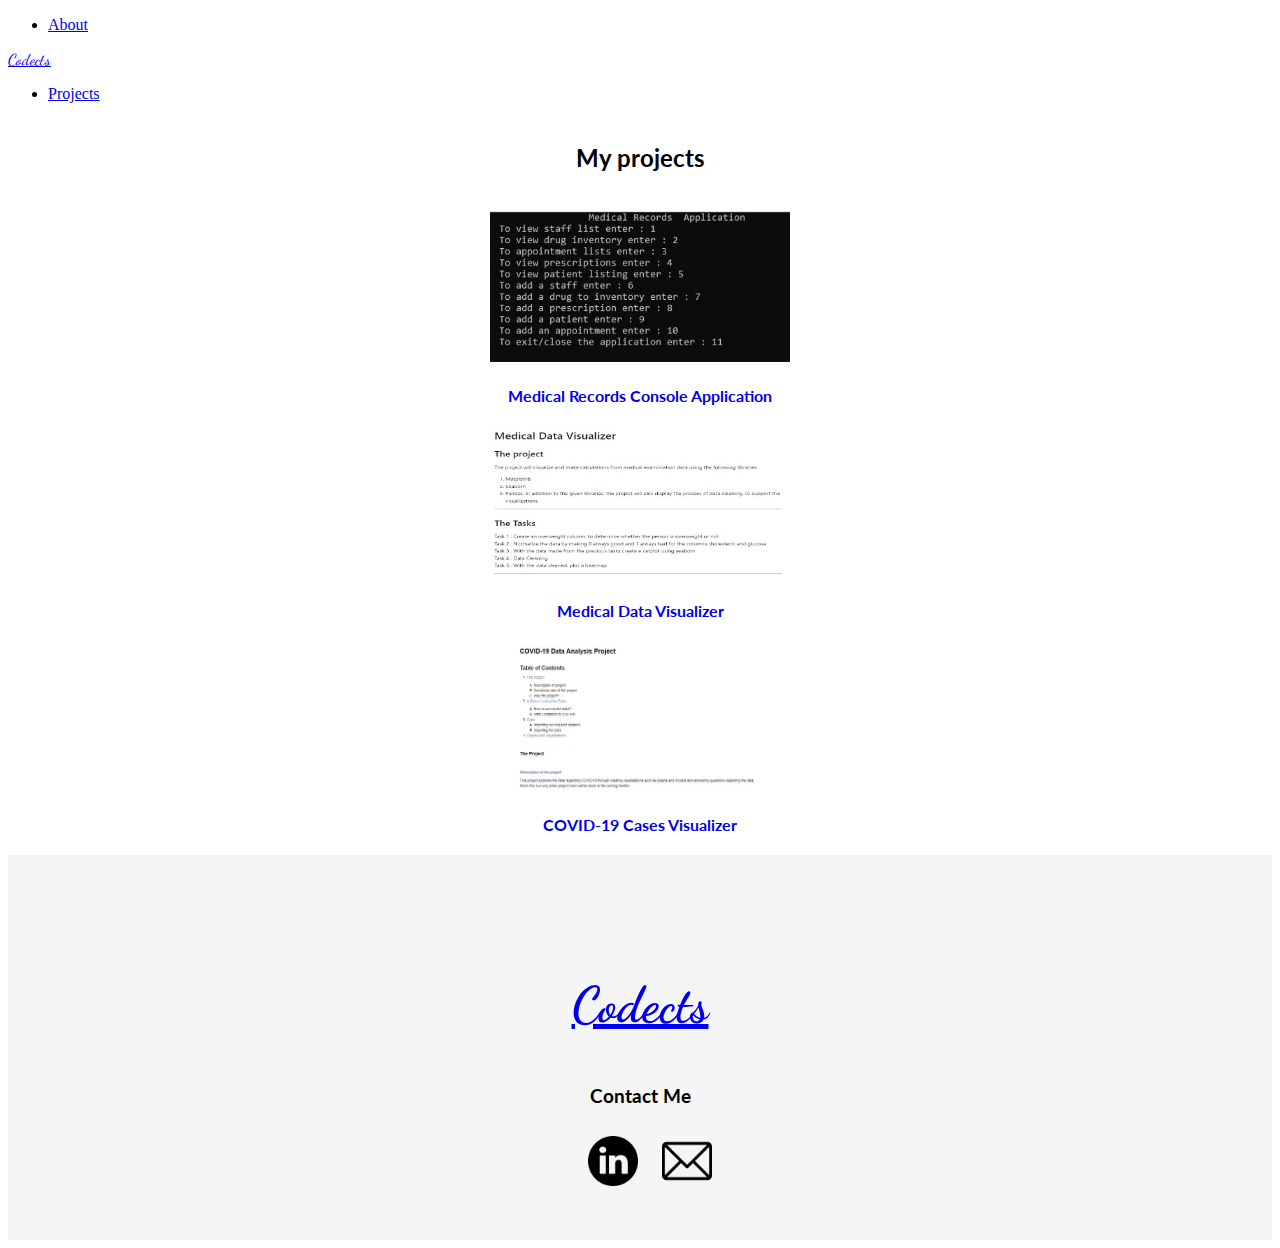
==== projects.html @ 8c983cc2 "Transfer" ====
<!doctype html>
<html lang="en">
  <head>
    <!-- Required meta tags -->
    <meta charset="utf-8">
    <meta name="viewport" content="width=device-width, initial-scale=1">

    <!-- Bootstrap CSS -->
    <link href="https://cdn.jsdelivr.net/npm/bootstrap@5.0.2/dist/css/bootstrap.min.css" rel="stylesheet" integrity="sha384-EVSTQN3/azprG1Anm3QDgpJLIm9Nao0Yz1ztcQTwFspd3yD65VohhpuuCOmLASjC" crossorigin="anonymous">
    <link href="https://fonts.googleapis.com/css2?family=Dancing+Script:wght@500&family=Lato:wght@300&display=swap" rel="stylesheet">   
    <link href="style.css" rel="stylesheet">
    <title>Codects</title>
  </head>
  <body>
    <!-- Navbar-->
    <div class="container-fluid">
    <nav class="navbar navbar-light bg-light justify-content-center">
        <ul class="navbar-nav">
            <li class="nav-item">
                <a class="nav-link" href="index.html#About_Content">About</a>
            </li>
        </ul>
            <a class="nav-link link-dark mb-0 h1 logo" href="index.html">Codects</a>
        <ul class="navbar-nav">
            <li class="nav-item">
                <a class="nav-link" href="projects.html">Projects</a>
            </li>
        </ul>
      </div>
    </nav>
    <div class="projects_display container  justify-content-center">
      <h2>My projects</h2>
      <div class="row">
        <div class="col-md ProjectContainer">
          <img src="Images/MR_App_Screenshot.jpg" class="ssProject">
          <h4><a href="https://github.com/CarlosArro2001/Medical-Records-Console-Application">Medical Records Console Application</a></h4>
        </div>
        <div class="col-md ProjectContainer">
          <img src="Images/MedicalDataVisualizer_Screenshot.jpg" class="ssProject">
          <h4><a href="https://github.com/CarlosArro2001/Medical-Data-Visualizer-FCC-Project">Medical Data Visualizer</a></h4>

        </div>
        <div class="col-md ProjectContainer">
          <img src="Images/COVID19_DataAnalysis_Screenshot.jpg" class="ssProject">
          <h4><a href="https://github.com/CarlosArro2001/COVID-19-Cases-Visualizer">COVID-19 Cases Visualizer</a></h4>
        </div>
      </div>
    </div>
    <div class="lightbg">
      <div class="footer">
        <div class="row">
          <div class="col-md">
            <h3 class="logo footer-logo"><a href="index.html" class="nav-link link-dark mb-0">Codects</a></h3>
          </div>
          <div class="col-md">
            <h3 class="subtitle">Contact Me</h3>
            <a href="https://www.linkedin.com/in/carlos-arro-ab16651b9/"><img class='icon' src="Images/linkedin.png"></a>
            <a href="mailto: carlosarrowork@gmail.com"><img class='icon' src="Images/email.png"></a>
          </div>
        </div>
      </div>
    </div>
    <script src="https://cdn.jsdelivr.net/npm/bootstrap@5.0.2/dist/js/bootstrap.bundle.min.js" integrity="sha384-MrcW6ZMFYlzcLA8Nl+NtUVF0sA7MsXsP1UyJoMp4YLEuNSfAP+JcXn/tWtIaxVXM" crossorigin="anonymous"></script>

  </body>
</html>
---- style.css ----
body{
    animation: fadeIn1 2s;
}
@keyframes fadeIn1 {
    from { opacity: 0; }
    to   { opacity: 1; }
}
.logo{
    font-family: 'Dancing Script', cursive;
    left: 5px !important;
    right: 5px !important;
}
.lightbg{
    background-color: #F5F5F5;
}
#circle_section{
    padding-top:20px !important;
    padding-bottom: 20px !important;
    position: relative;
}

#circle_img{
    width:600px;
    height:600px;
    border-radius: 50% !important;
    filter:blur(2px);
    filter:brightness(50%);   
}

.first_text{
    position: absolute;
    margin-left: auto;
    margin-right: auto;
    left: 0;
    right: 0;
    text-align: center;
    top:45%;
    color:white;
    font-family: 'Dancing Script', cursive;
}

.Title{
    font-family: 'Dancing Script', cursive;
    text-align: center;
    padding-top: 50px;
}
.subtitle{
    font-family: 'Lato', sans-serif;
}

#About_Content{
    text-align: center;
    padding-bottom: 60px;
}

#PortraitPhoto{
    width:300px;
    height:450px;
    border-radius: 30%;
}

.footer{
    text-align: center;
    padding-top:50px;
    padding-bottom:50px;
}

.text-about{
    text-align: left !important;
    font-family: 'Lato', sans-serif;
}
.icon{
    width: 50px;
    padding-top: 10px;
    padding-left: 20px;
}
.footer-logo{
    font-size: 50px;
    padding-top: 20px;
}

.projects_display {
    font-family: 'Lato', sans-serif;
    text-align: center;
}

.ProjectContainer a.active{
    color:black;
}

.ProjectContainer a:link{
    text-decoration: none;
}
.projects_display h2{
    padding-top: 20px;
    padding-bottom: 20px;
}
.ssProject{
    opacity:1;
    width:300px !important;
    height:150px !important;
    height: auto;
    transition: .5s ease;
    backface-visibility: hidden;
}

.ProjectContainer:hover .ssProject{
    opacity: 0.3;
}
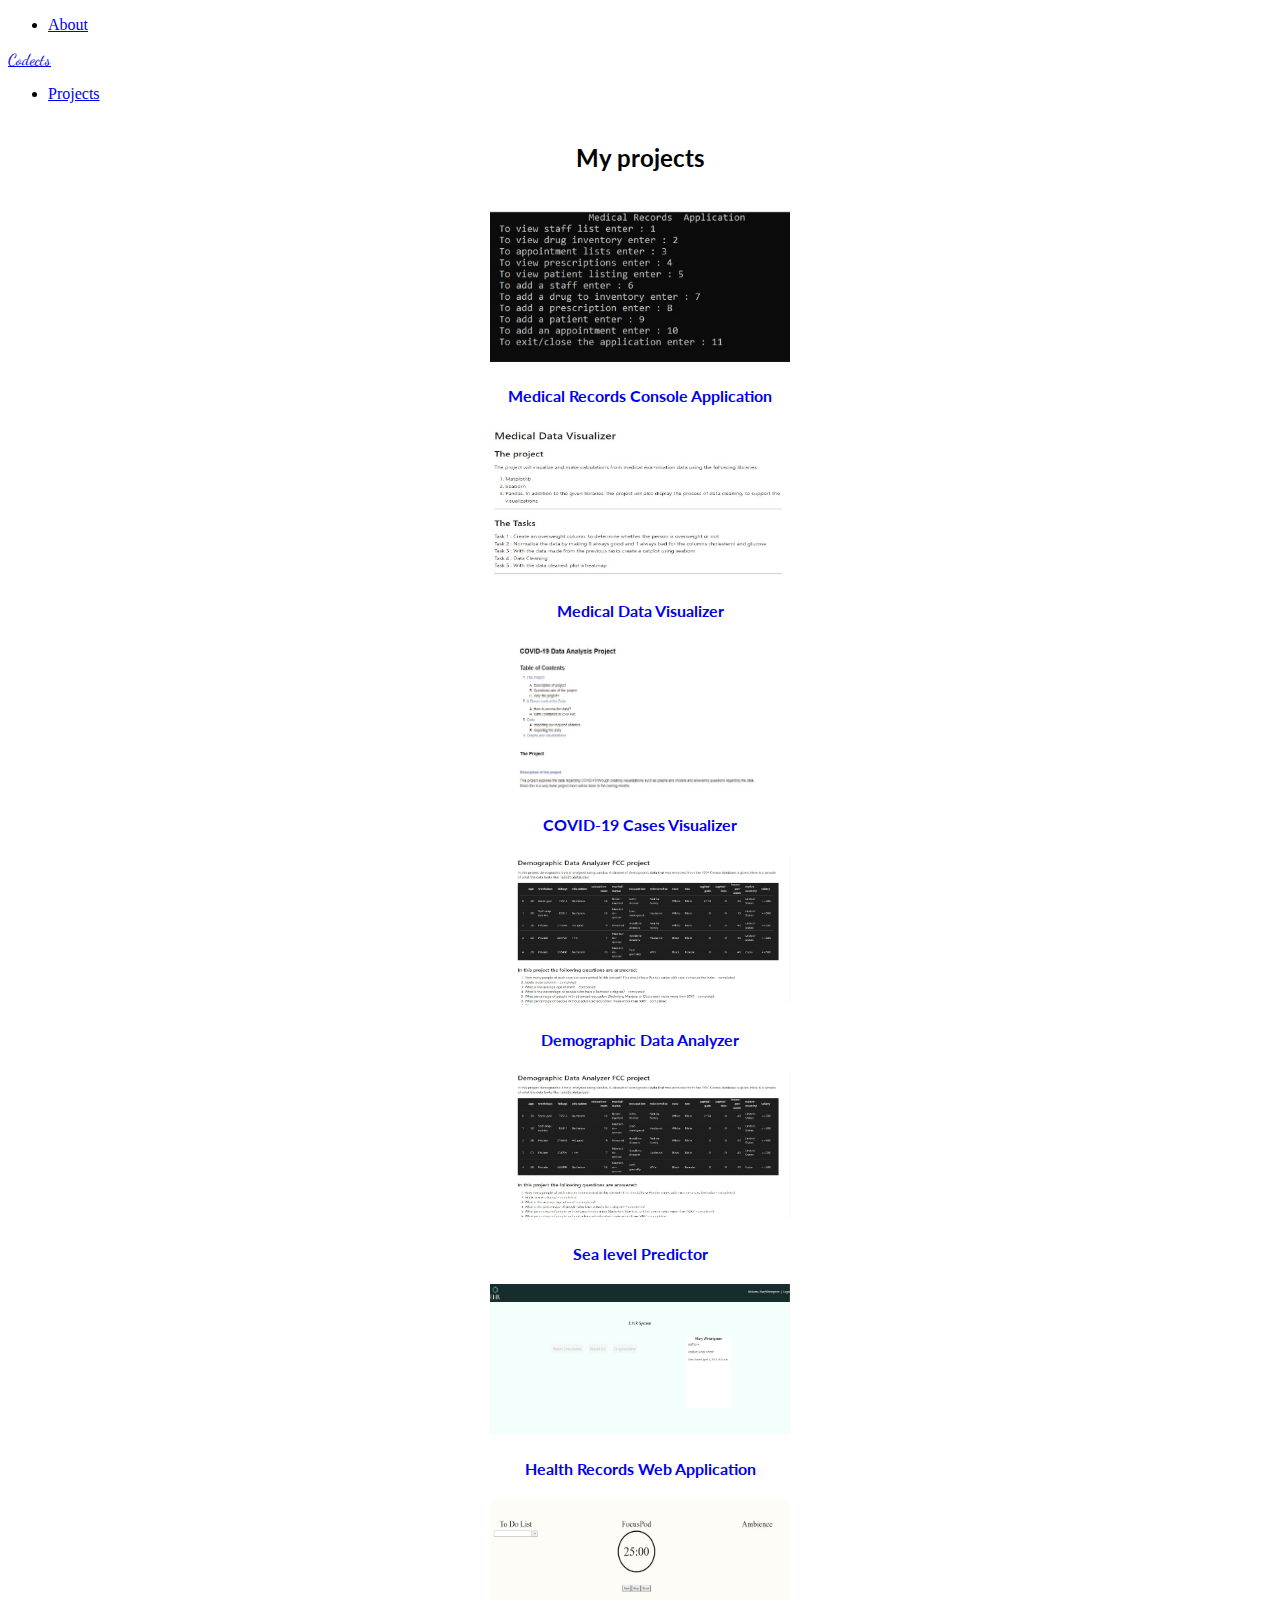
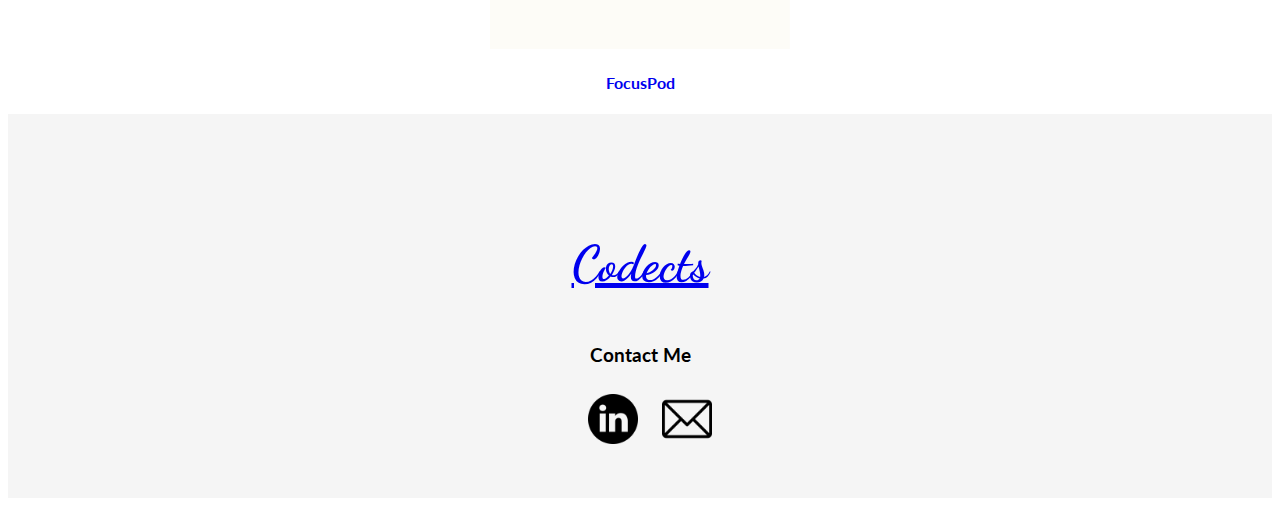
==== commit 382b73fa: "Added two projects in the project section and resume and deleted some stuff in the about section" ====
--- a/projects.html
+++ b/projects.html
@@ -37,12 +37,30 @@
         </div>
         <div class="col-md ProjectContainer">
           <img src="Images/MedicalDataVisualizer_Screenshot.jpg" class="ssProject">
-          <h4><a href="https://github.com/CarlosArro2001/Medical-Data-Visualizer-FCC-Project">Medical Data Visualizer</a></h4>
+          <h4><a href="https://github.com/CRA2001/Medical-Data-Visualizer-FCC-Project">Medical Data Visualizer</a></h4>
 
         </div>
         <div class="col-md ProjectContainer">
           <img src="Images/COVID19_DataAnalysis_Screenshot.jpg" class="ssProject">
-          <h4><a href="https://github.com/CarlosArro2001/COVID-19-Cases-Visualizer">COVID-19 Cases Visualizer</a></h4>
+          <h4><a href="https://github.com/CRA2001/COVID-19-Cases-Visualizer">COVID-19 Cases Visualizer</a></h4>
+        </div>
+      </div>
+      <div class="row">
+        <div class="col-md ProjectContainer">
+          <img src="Images/DemographicDataAnalyzer.JPG" class="ssProject">
+          <h4><a href="https://github.com/CRA2001/Demographic_Data_Analyzer_FCC_Project">Demographic Data Analyzer</a></h4>
+        </div>
+        <div class="col-md ProjectContainer">
+          <img src="Images/DemographicDataAnalyzer.JPG" class="ssProject">
+          <h4><a href="https//github.com/CRA2001/Demographic_Data_Analyzer_FCC_Project">Sea level Predictor</a></h4>
+        </div>
+        <div class="col-md ProjectContainer">
+          <img src="Images/HealthRecordsWebApp.JPG" class="ssProject">
+          <h4><a href="https://github.com/CRA2001/UG_Undergraduate_Project">Health Records Web Application</a></h4>
+        </div>
+        <div class="col-md ProjectContainer">
+          <img src="Images/FocusPod.JPG" class="ssProject">
+          <h4><a href="https://github.com/CRA2001/FocusPod">FocusPod</a></h4>
         </div>
       </div>
     </div>
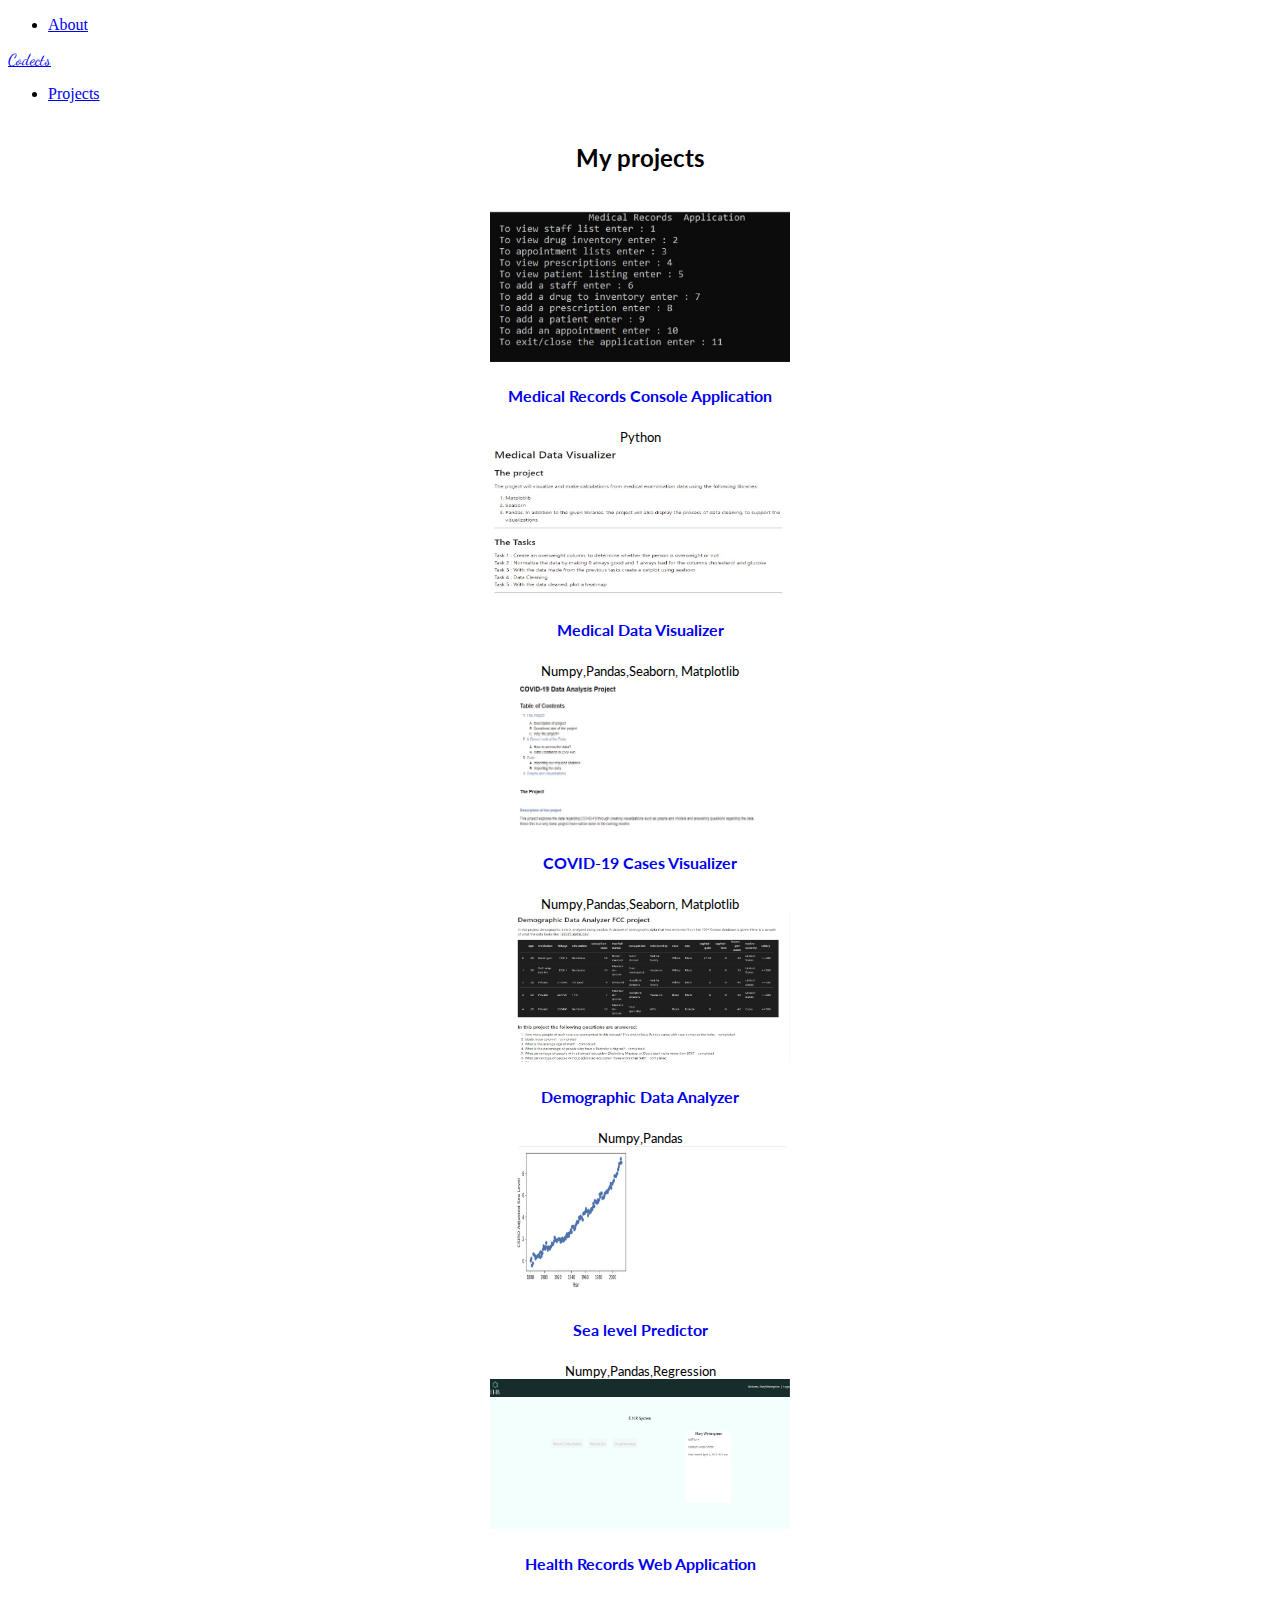
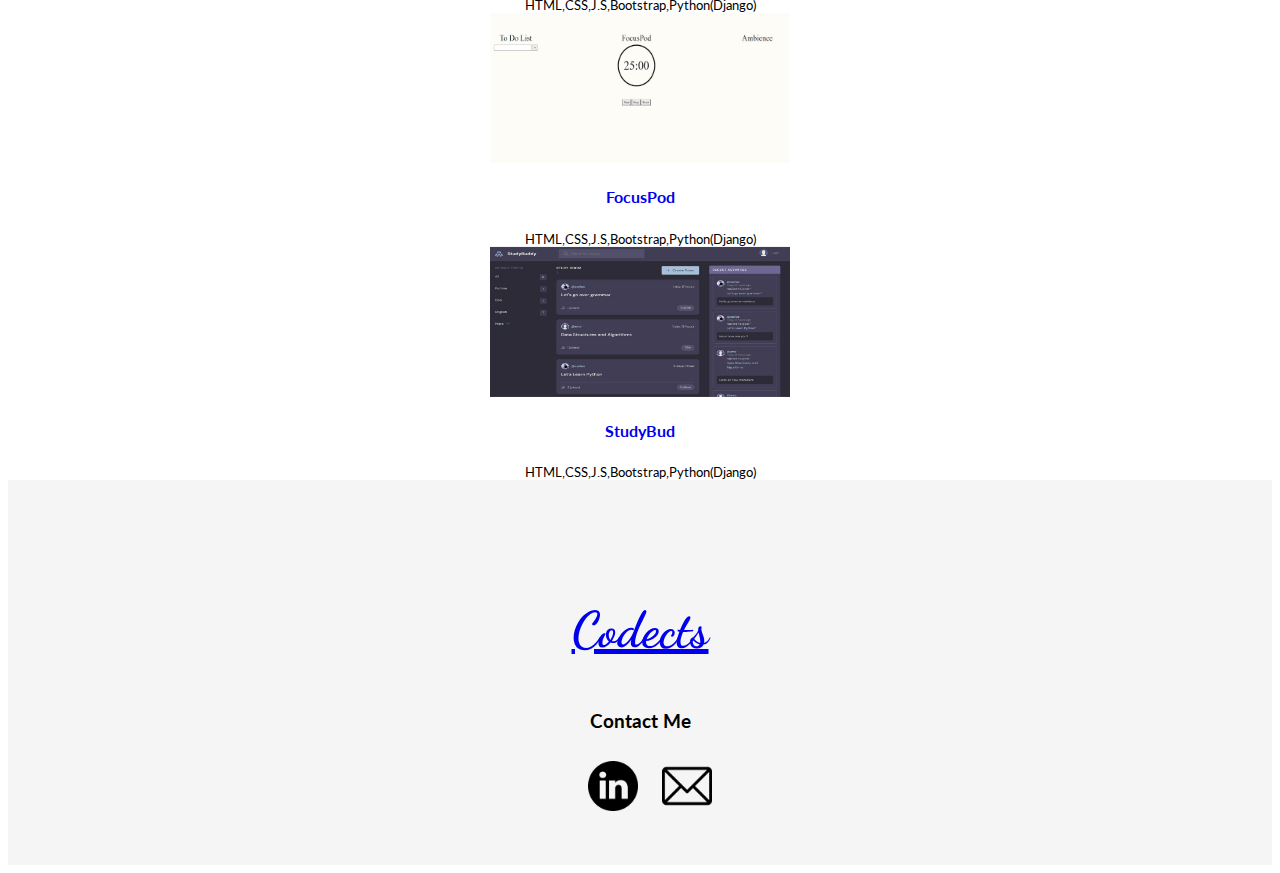
==== commit 4c984074: "Added new projects and list of technologies used for each project" ====
--- a/projects.html
+++ b/projects.html
@@ -34,33 +34,44 @@
         <div class="col-md ProjectContainer">
           <img src="Images/MR_App_Screenshot.jpg" class="ssProject">
           <h4><a href="https://github.com/CarlosArro2001/Medical-Records-Console-Application">Medical Records Console Application</a></h4>
+          <small>Python</small>
         </div>
         <div class="col-md ProjectContainer">
           <img src="Images/MedicalDataVisualizer_Screenshot.jpg" class="ssProject">
           <h4><a href="https://github.com/CRA2001/Medical-Data-Visualizer-FCC-Project">Medical Data Visualizer</a></h4>
-
+          <small>Numpy,Pandas,Seaborn, Matplotlib</small>
         </div>
         <div class="col-md ProjectContainer">
           <img src="Images/COVID19_DataAnalysis_Screenshot.jpg" class="ssProject">
           <h4><a href="https://github.com/CRA2001/COVID-19-Cases-Visualizer">COVID-19 Cases Visualizer</a></h4>
+          <small>Numpy,Pandas,Seaborn, Matplotlib</small>
         </div>
       </div>
       <div class="row">
         <div class="col-md ProjectContainer">
           <img src="Images/DemographicDataAnalyzer.JPG" class="ssProject">
           <h4><a href="https://github.com/CRA2001/Demographic_Data_Analyzer_FCC_Project">Demographic Data Analyzer</a></h4>
+          <small>Numpy,Pandas</small>
         </div>
         <div class="col-md ProjectContainer">
-          <img src="Images/DemographicDataAnalyzer.JPG" class="ssProject">
-          <h4><a href="https//github.com/CRA2001/Demographic_Data_Analyzer_FCC_Project">Sea level Predictor</a></h4>
+          <img src="Images/SeaLevelVisualizer.JPG" class="ssProject">
+          <h4><a href="https://github.com/CRA2001/Sea-Level-Predictor-">Sea level Predictor</a></h4>
+          <small>Numpy,Pandas,Regression</small>
         </div>
         <div class="col-md ProjectContainer">
           <img src="Images/HealthRecordsWebApp.JPG" class="ssProject">
           <h4><a href="https://github.com/CRA2001/UG_Undergraduate_Project">Health Records Web Application</a></h4>
+          <small>HTML,CSS,J.S,Bootstrap,Python(Django)</small>
         </div>
         <div class="col-md ProjectContainer">
           <img src="Images/FocusPod.JPG" class="ssProject">
           <h4><a href="https://github.com/CRA2001/FocusPod">FocusPod</a></h4>
+          <small>HTML,CSS,J.S,Bootstrap,Python(Django)</small>
+        </div>
+        <div class="col-md ProjectContainer">
+          <img src="Images/StudyBud.JPG" class="ssProject">
+          <h4><a href="https://github.com/CRA2001/StudyBud">StudyBud</a></h4>
+          <small>HTML,CSS,J.S,Bootstrap,Python(Django)</small>
         </div>
       </div>
     </div>
